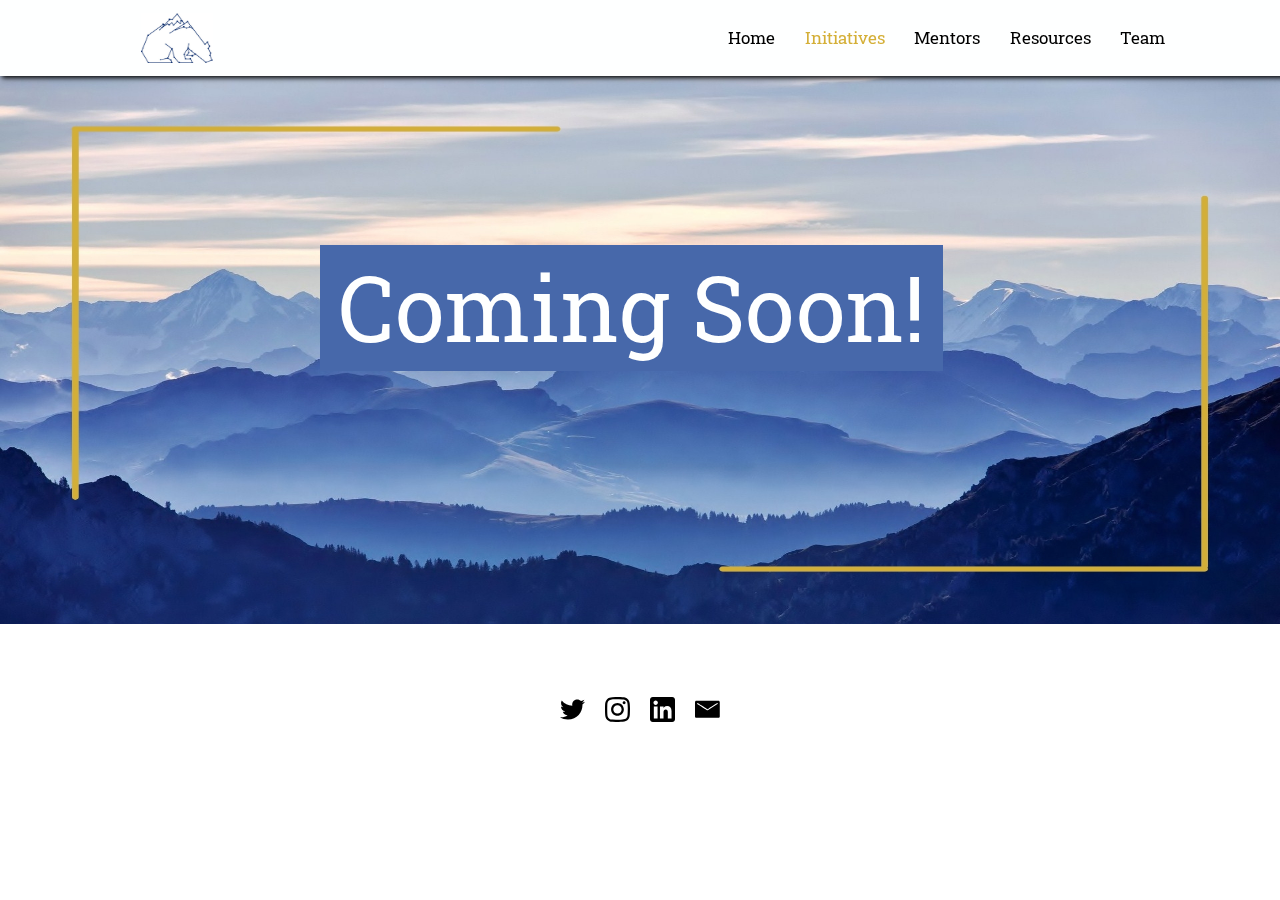
==== pages/initiatives.html @ 2e205262 "First commit" ====
<!DOCTYPE html>
<html lang="en">
<head>
    <meta charset="UTF-8">
    <meta name="viewport" content="width=device-width, initial-scale=1.0">
    <title>Initiatives</title>
    <link rel="shortu icon" type="image/jpg" href="../images/favicon.jpg">
    <link rel="stylesheet" href="styles/init.css">
</head>
<body>
    <div class="navbar">
        <div class="container">

            <div class="navigation">
                <a class="logo" href="../index.html">
                <img class= "bruh" src="../images/bearlogo.jpg" alt="logo" width="72px" height="50px">
                </a>
                <ul class="primary">
                    <li><a href="../index.html">Home</a></li>
                    <li class="current"><a href="#">Initiatives</a></li>
                    <li><a href="mentors.html">Mentors</a></li>
                    <li><a href="https://kodiakvc.notion.site/The-Kodiak-Collective-9cc9eb20fa6e49fbb20292841d732ef8" target="_blank">Resources</a><l/i>
                    <li><a href="team.html">Team</a></li>
                </ul>
            </div>
        </div>
    </div>

    <div class="clr"> </div>

    <div class="hero">
        <img src="../images/hero.jpg" width=400px heigh=300px alt="Kodiak Ventures background">
        <div class="container">
            <div class="hero-text">
                <h1>Coming Soon!</h1>
            </div>
        </div>
    </div>

    <div class="foot">
        <div id="twitter"><a href="https://twitter.com/ventureskodiak?s=21" target="_blank"><img src="../images/twitter.svg" width="25px" height="25px"></a></div>
        <div id="instagram"><a href="https://www.instagram.com/kodiak.ventures/" target="_blank"><img src="../images/instagram.svg" width="25px" height="25px"></a></div>
        <div id="linkedin"><a href="https://www.linkedin.com/company/kodiak-ventures/" target="_blank"><img src="../images/linkedin.svg" width="25px" height="25px"></a></div>
        <div id="email"><a href="mailto:inquiries@kodiakventures.vc?subject=General%20Inquiry" target="_blank"><img src="../images/email.svg"width="25px" height="25px"></a></div>
    </div>
</body>
</html>
---- pages/styles/init.css ----
@import url("https://fonts.googleapis.com/css2?family=Roboto+Slab:wght@300;400;700&display=swap");

body {
	background: #fff;
    color:000;
    margin: 0;
    font-family: 'Roboto Slab', serif;
	font-size: 16px;
    line-height: 1.2em;
}

a {
	text-decoration: none;
	color: #000
}


a:hover {
	color: #D4AF37;
}


.container {
	width: 80%;
	margin: auto;
	overflow: hidden;
}

.navbar {
	background-color: #feffff;
	padding: 13px;
	width: 100%;
	position: fixed;
	top: 0px;
	box-shadow: 2px 2px 5px black;
	z-index:300;
}

.navigation {
	text-align: center;
	position: relative;
}

.navigation .logo .bruh {
	float: left;
	display: inline;
	color: #022468;
	font-weight: 300;
	font-size: 20px;
	margin: 0;
	padding:0;
	border:0;
}

.navigation ul {
	padding: 0;
	list-style: none;
	float: right;
	word-spacing: 1.5em;
	margin: 0;
	position: absolute;
	top: 15px; 
	right:0%;
	font-size: 17px;
}

.navbar li {
	display: inline;
	margin: auto;
	text-align: center;
}

li.current a {
	color: #D4AF37;
}

.clr {
	padding: 37px;
}

h1 {
	text-align: center;
	font-size: 9vw;
}

.foot {
	background-color: #fff;
	display: flex;
	justify-content: center;
	margin-bottom: 30px;
	margin-top: 70px;
}

.foot img {
	margin-left: 10px;
	margin-right: 10px;
}

iframe {
	width: 100%;
	height: 300px;
}

@media screen and (max-width: 1024px) {
    .primary {
		font-size: .4em !important;
        
    }
}

.hero img{
	width:100%;
	height: 550px;
	margin: 0;
	padding-bottom: 0;
	/*background-image: url('../images/hero.jpg');
	background-position: center;
	min-height: 450px;
	margin-bottom: 30px;
	background-size: cover;*/
}

.hero {
	position: relative;
}

.hero h1 {
	position: absolute; 
	top: 20%;
	left: 25%;
	text-align: center;
	color: #feffff;
	font-weight: 400;
	font-size: 7vw;
	padding: 0;
	margin-bottom: 0;
	background-color: #4768aa;
	padding: .6em .2em;
}
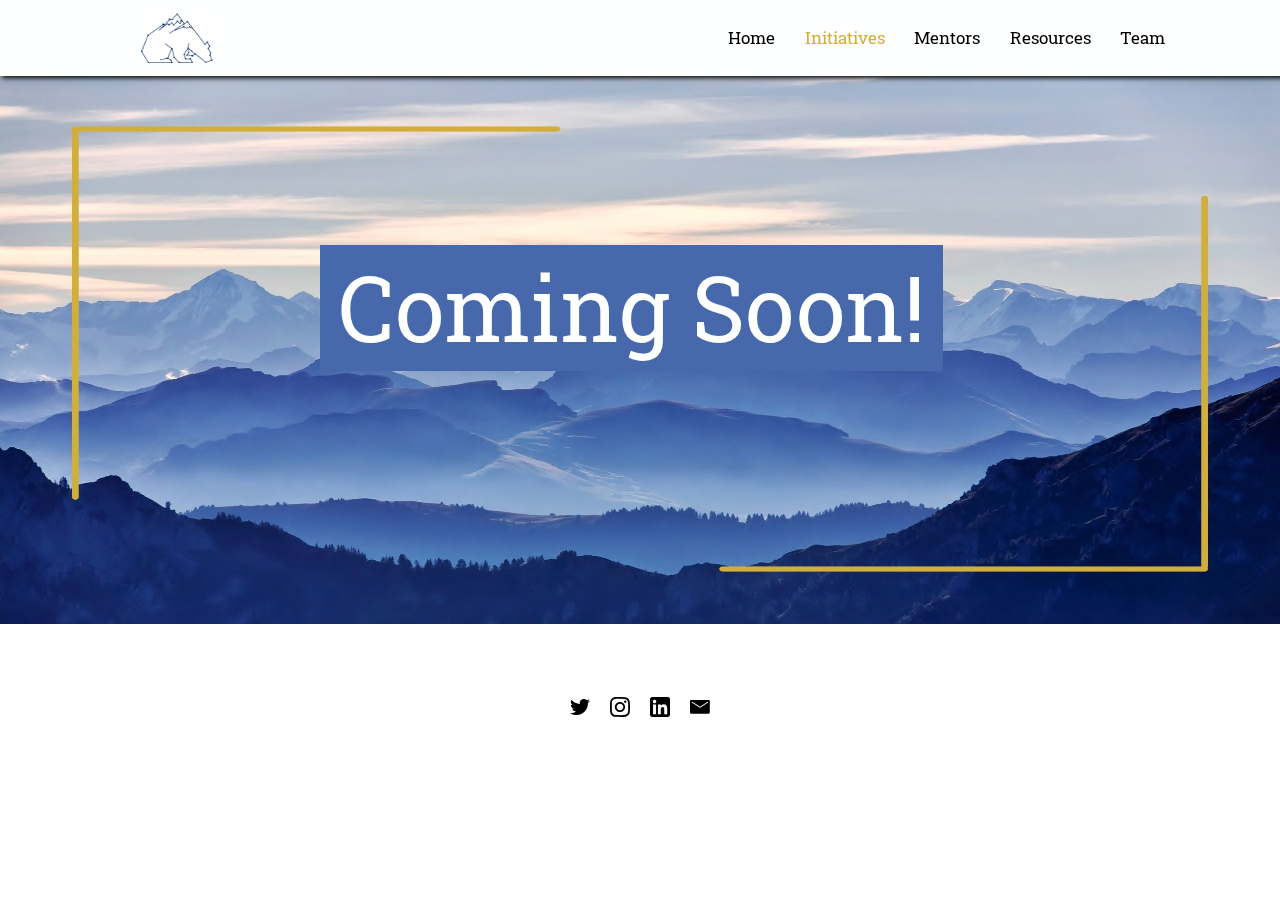
==== commit a6d859db: "Update social links" ====
--- a/pages/initiatives.html
+++ b/pages/initiatives.html
@@ -38,10 +38,10 @@
     </div>
 
     <div class="foot">
-        <div id="twitter"><a href="https://twitter.com/ventureskodiak?s=21" target="_blank"><img src="../images/twitter.svg" width="25px" height="25px"></a></div>
-        <div id="instagram"><a href="https://www.instagram.com/kodiak.ventures/" target="_blank"><img src="../images/instagram.svg" width="25px" height="25px"></a></div>
-        <div id="linkedin"><a href="https://www.linkedin.com/company/kodiak-ventures/" target="_blank"><img src="../images/linkedin.svg" width="25px" height="25px"></a></div>
-        <div id="email"><a href="mailto:inquiries@kodiakventures.vc?subject=General%20Inquiry" target="_blank"><img src="../images/email.svg"width="25px" height="25px"></a></div>
+        <div id="twitter"><a href="https://twitter.com/ventureskodiak?s=21" target="_blank"><img src="../images/twitter.svg" width="20px" height="20px"></a></div>
+        <div id="instagram"><a href="https://www.instagram.com/kodiak.ventures/" target="_blank"><img src="../images/instagram.svg" width="20px" height="20px"></a></div>
+        <div id="linkedin"><a href="https://www.linkedin.com/company/kodiak-ventures/" target="_blank"><img src="../images/linkedin.svg" width="20px" height="20px"></a></div>
+        <div id="email"><a href="mailto:inquiries@kodiakventures.vc?subject=General%20Inquiry" target="_blank"><img src="../images/email.svg"width="20px" height="20px"></a></div>
     </div>
 </body>
 </html>